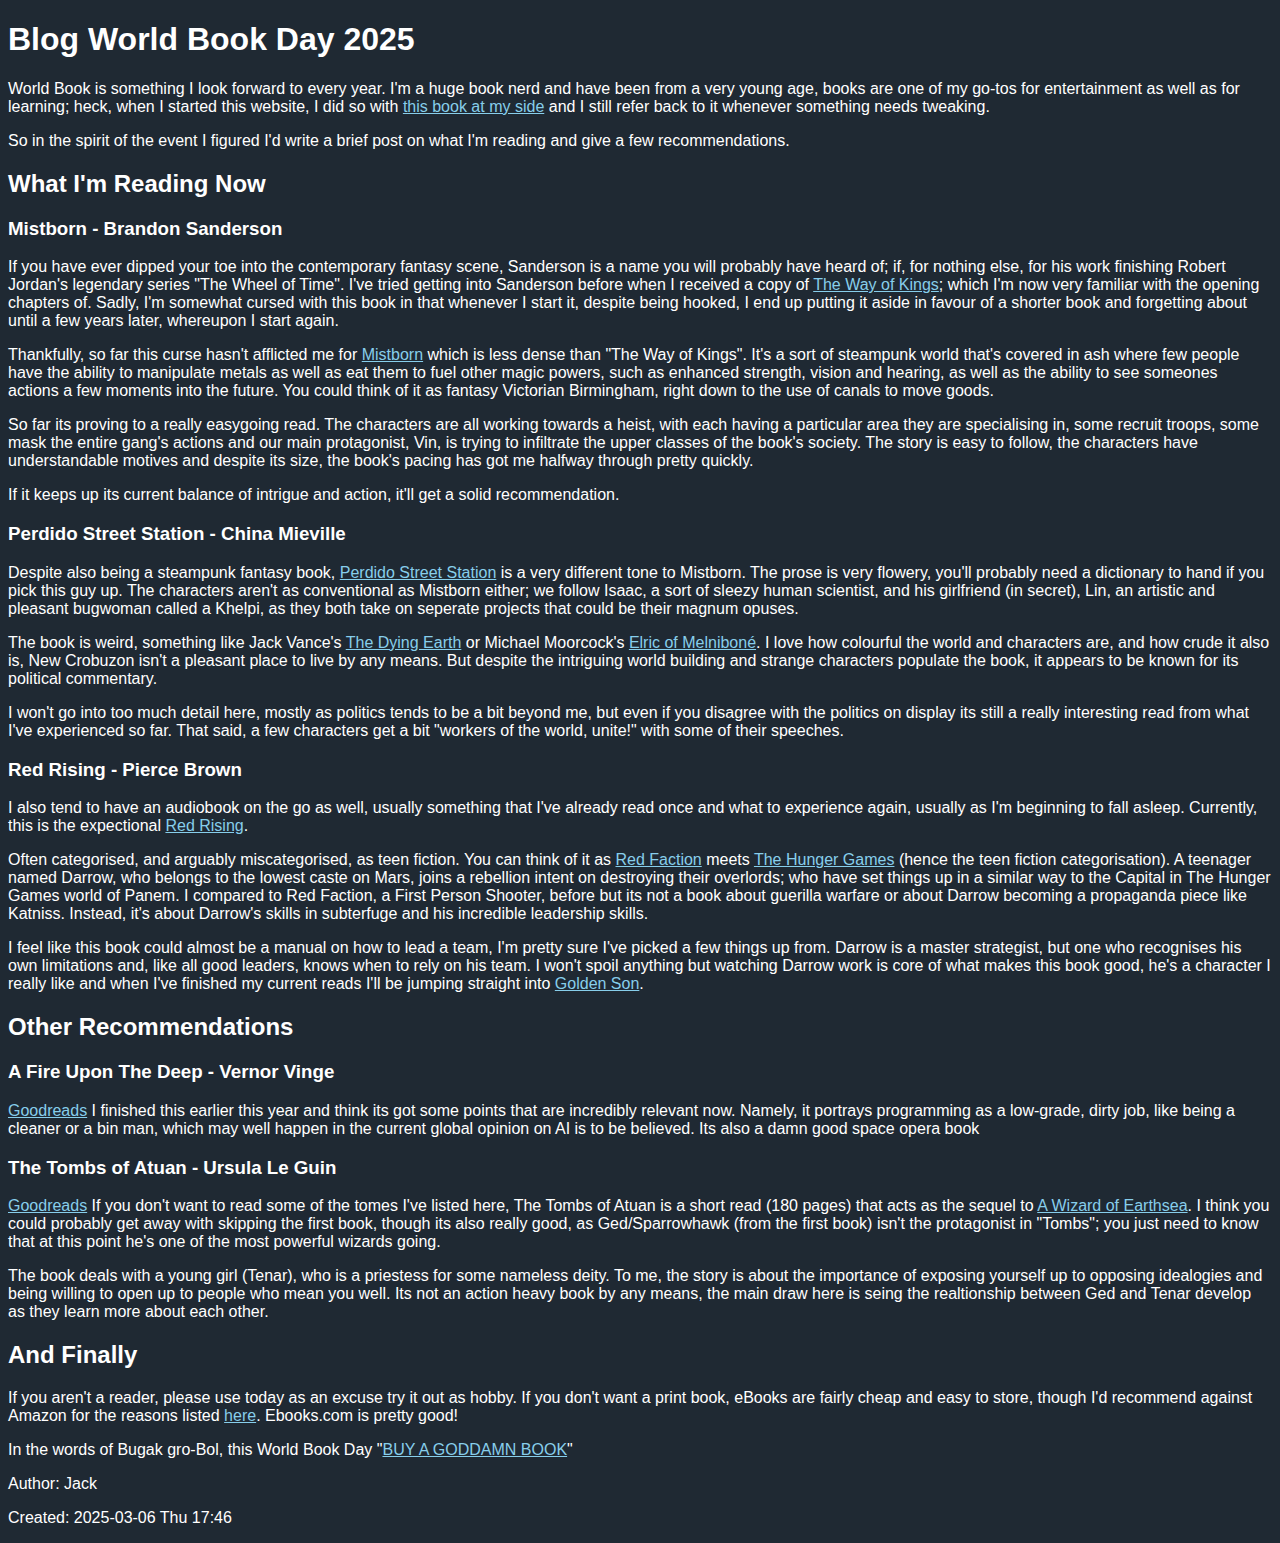
==== blogs/20250306145820-blog_world_book_day_2025.html @ d101bc13 "book day blog" ====
<?xml version="1.0" encoding="utf-8"?>
<!DOCTYPE html PUBLIC "-//W3C//DTD XHTML 1.0 Strict//EN"
"http://www.w3.org/TR/xhtml1/DTD/xhtml1-strict.dtd">
<html xmlns="http://www.w3.org/1999/xhtml" lang="en" xml:lang="en">
<head>
<!-- 2025-03-06 Thu 17:46 -->
<meta http-equiv="Content-Type" content="text/html;charset=utf-8" />
<meta name="viewport" content="width=device-width, initial-scale=1" />
<title>Blog World Book Day 2025</title>
<meta name="author" content="Jack" />
<meta name="generator" content="Org Mode" />
<link rel="stylesheet" href="https://eclecticwizard.github.io/style.css"/>
</head>
<body>
<div id="content" class="content">
<h1 class="title">Blog World Book Day 2025</h1>
<p>
World Book is something I look forward to every year. I'm a huge book nerd and have been from a very young age, books are one of my go-tos for entertainment as well as for learning; heck, when I started this website, I did so with <a href="https://www.amazon.co.uk/HTML-CSS-Design-Build-Websites/dp/1118008189/ref=sr_1_1?crid=3UPIGTLCPYJ1T&amp;dib=eyJ2IjoiMSJ9.[base64].2cSl0Jugo1byg_ldAfWn8v8zU42qn9VVAWWakMK0MWw&amp;dib_tag=se&amp;keywords=html+book&amp;qid=1741273627&amp;sprefix=html+book%2Caps%2C223&amp;sr=8-1">this book at my side</a> and I still refer back to it whenever something needs tweaking.
</p>

<p>
So in the spirit of the event I figured I'd write a brief post on what I'm reading and give a few recommendations.
</p>

<div id="outline-container-org37c8fea" class="outline-2">
<h2 id="org37c8fea">What I'm Reading Now</h2>
<div class="outline-text-2" id="text-org37c8fea">
</div>
<div id="outline-container-org47a7fde" class="outline-3">
<h3 id="org47a7fde">Mistborn - Brandon Sanderson</h3>
<div class="outline-text-3" id="text-org47a7fde">
<p>
If you have ever dipped your toe into the contemporary fantasy scene, Sanderson is a name you will probably have heard of; if, for nothing else, for his work finishing Robert Jordan's legendary series "The Wheel of Time". I've tried getting into Sanderson before when I received a copy of <a href="https://www.goodreads.com/book/show/7235533-the-way-of-kings?ac=1&amp;from_search=true&amp;qid=e7646le1d7&amp;rank=1">The Way of Kings</a>; which I'm now very familiar with the opening chapters of. Sadly, I'm somewhat cursed with this book in that whenever I start it, despite being hooked, I end up putting it aside in favour of a shorter book and forgetting about until a few years later, whereupon I start again.
</p>

<p>
Thankfully, so far this curse hasn't afflicted me for <a href="https://www.goodreads.com/book/show/68428.Mistborn?from_search=true&amp;from_srp=true&amp;qid=A0DGmZXkUj&amp;rank=1">Mistborn</a> which is less dense than "The Way of Kings". It's a sort of steampunk world that's covered in ash where few people have the ability to manipulate metals as well as eat them to fuel other magic powers, such as enhanced strength, vision and hearing, as well as the ability to see someones actions a few moments into the future. You could think of it as fantasy Victorian Birmingham, right down to the use of canals to move goods.
</p>

<p>
So far its proving to a really easygoing read. The characters are all working towards a heist, with each having a particular area they are specialising in, some recruit troops, some mask the entire gang's actions and our main protagonist, Vin, is trying to infiltrate the upper classes of the book's society. The story is easy to follow, the characters have understandable motives and despite its size, the book's pacing has got me halfway through pretty quickly.
</p>

<p>
If it keeps up its current balance of intrigue and action, it'll get a solid recommendation.
</p>
</div>
</div>

<div id="outline-container-org0e2a446" class="outline-3">
<h3 id="org0e2a446">Perdido Street Station - China Mieville</h3>
<div class="outline-text-3" id="text-org0e2a446">
<p>
Despite also being a steampunk fantasy book, <a href="https://www.goodreads.com/book/show/68494.Perdido_Street_Station?ref=nav_sb_ss_1_16">Perdido Street Station</a> is a very different tone to Mistborn. The prose is very flowery, you'll probably need a dictionary to hand if you pick this guy up. The characters aren't as conventional as Mistborn either; we follow Isaac, a sort of sleezy human scientist, and his girlfriend (in secret), Lin, an artistic and pleasant bugwoman called a Khelpi, as they both take on seperate projects that could be their magnum opuses.
</p>

<p>
The book is weird, something like Jack Vance's <a href="https://www.goodreads.com/book/show/951749.The_Dying_Earth?ref=nav_sb_ss_2_13">The Dying Earth</a> or Michael Moorcock's <a href="https://www.goodreads.com/book/show/30036.Elric_of_Melnibon_?ref=nav_sb_ss_1_9">Elric of Melniboné</a>. I love how colourful the world and characters are, and how crude it also is, New Crobuzon isn't a pleasant place to live by any means. But despite the intriguing world building and strange characters populate the book, it appears to be known for its political commentary.
</p>

<p>
I won't go into too much detail here, mostly as politics tends to be a bit beyond me, but even if you disagree with the politics on display its still a really interesting read from what I've experienced so far. That said, a few characters get a bit "workers of the world, unite!" with some of their speeches.
</p>
</div>
</div>

<div id="outline-container-org4c20f60" class="outline-3">
<h3 id="org4c20f60">Red Rising - Pierce Brown</h3>
<div class="outline-text-3" id="text-org4c20f60">
<p>
I also tend to have an audiobook on the go as well, usually something that I've already read once and what to experience again, usually as I'm beginning to fall asleep. Currently, this is the expectional <a href="https://www.goodreads.com/book/show/15839976-red-rising?from_search=true&amp;from_srp=true&amp;qid=i3ViQ98SaW&amp;rank=1">Red Rising</a>.
</p>

<p>
Often categorised, and arguably miscategorised, as teen fiction. You can think of it as <a href="https://www.gog.com/en/game/red_faction">Red Faction</a> meets <a href="https://www.goodreads.com/book/show/2767052-the-hunger-games?ref=nav_sb_ss_1_11">The Hunger Games</a> (hence the teen fiction categorisation). A teenager named Darrow, who belongs to the lowest caste on Mars, joins a rebellion intent on destroying their overlords; who have set things up in a similar way to the Capital in The Hunger Games world of Panem. I compared to Red Faction, a First Person Shooter, before but its not a book about guerilla warfare or about Darrow becoming a propaganda piece like Katniss. Instead, it's about Darrow's skills in subterfuge and his incredible leadership skills.
</p>

<p>
I feel like this book could almost be a manual on how to lead a team, I'm pretty sure I've picked a few things up from. Darrow is a master strategist, but one who recognises his own limitations and, like all good leaders, knows when to rely on his team. I won't spoil anything but watching Darrow work is core of what makes this book good, he's a character I really like and when I've finished my current reads I'll be jumping straight into <a href="https://www.goodreads.com/book/show/18966819-golden-son?ref=nav_sb_ss_1_10">Golden Son</a>.
</p>
</div>
</div>
</div>

<div id="outline-container-orgf3a8f6d" class="outline-2">
<h2 id="orgf3a8f6d">Other Recommendations</h2>
<div class="outline-text-2" id="text-orgf3a8f6d">
</div>
<div id="outline-container-org476fca4" class="outline-3">
<h3 id="org476fca4">A Fire Upon The Deep - Vernor Vinge</h3>
<div class="outline-text-3" id="text-org476fca4">
<p>
<a href="https://www.goodreads.com/book/show/77711.A_Fire_Upon_the_Deep?ref=nav_sb_ss_1_16">Goodreads</a>
I finished this earlier this year and think its got some points that are incredibly relevant now. Namely, it portrays programming as a low-grade, dirty job, like being a cleaner or a bin man, which may well happen in the current global opinion on AI is to be believed. Its also a damn good space opera book
</p>
</div>
</div>

<div id="outline-container-orge294c23" class="outline-3">
<h3 id="orge294c23">The Tombs of Atuan - Ursula Le Guin</h3>
<div class="outline-text-3" id="text-orge294c23">
<p>
<a href="https://www.goodreads.com/book/show/13662.The_Tombs_of_Atuan?ref=nav_sb_ss_2_13">Goodreads</a>
If you don't want to read some of the tomes I've listed here, The Tombs of Atuan is a short read (180 pages) that acts as the sequel to <a href="https://www.goodreads.com/book/show/13642.A_Wizard_of_Earthsea">A Wizard of Earthsea</a>. I think you could probably get away with skipping the first book, though its also really good, as Ged/Sparrowhawk (from the first book) isn't the protagonist in "Tombs"; you just need to know that at this point he's one of the most powerful wizards going.
</p>

<p>
The book deals with a young girl (Tenar), who is a priestess for some nameless deity. To me, the story is about the importance of exposing yourself up to opposing idealogies and being willing to open up to people who mean you well. Its not an action heavy book by any means, the main draw here is seing the realtionship between Ged and Tenar develop as they learn more about each other.
</p>
</div>
</div>
</div>


<div id="outline-container-orgcde8220" class="outline-2">
<h2 id="orgcde8220">And Finally</h2>
<div class="outline-text-2" id="text-orgcde8220">
<p>
If you aren't a reader, please use today as an excuse try it out as hobby. If you don't want a print book, eBooks are fairly cheap and easy to store, though I'd recommend against Amazon for the reasons listed <a href="https://youtu.be/KMoCzeGnIss?si=viMGNjtSwP-YGv-1">here</a>. Ebooks.com is pretty good!
</p>

<p>
In the words of Bugak gro-Bol, this World Book Day "<a href="https://www.youtube.com/watch?v=rJuEyq7xWVw">BUY A GODDAMN BOOK</a>"
</p>
</div>
</div>
</div>
<div id="postamble" class="status">
<p class="author">Author: Jack</p>
<p class="date">Created: 2025-03-06 Thu 17:46</p>
</div>
</body>
</html>
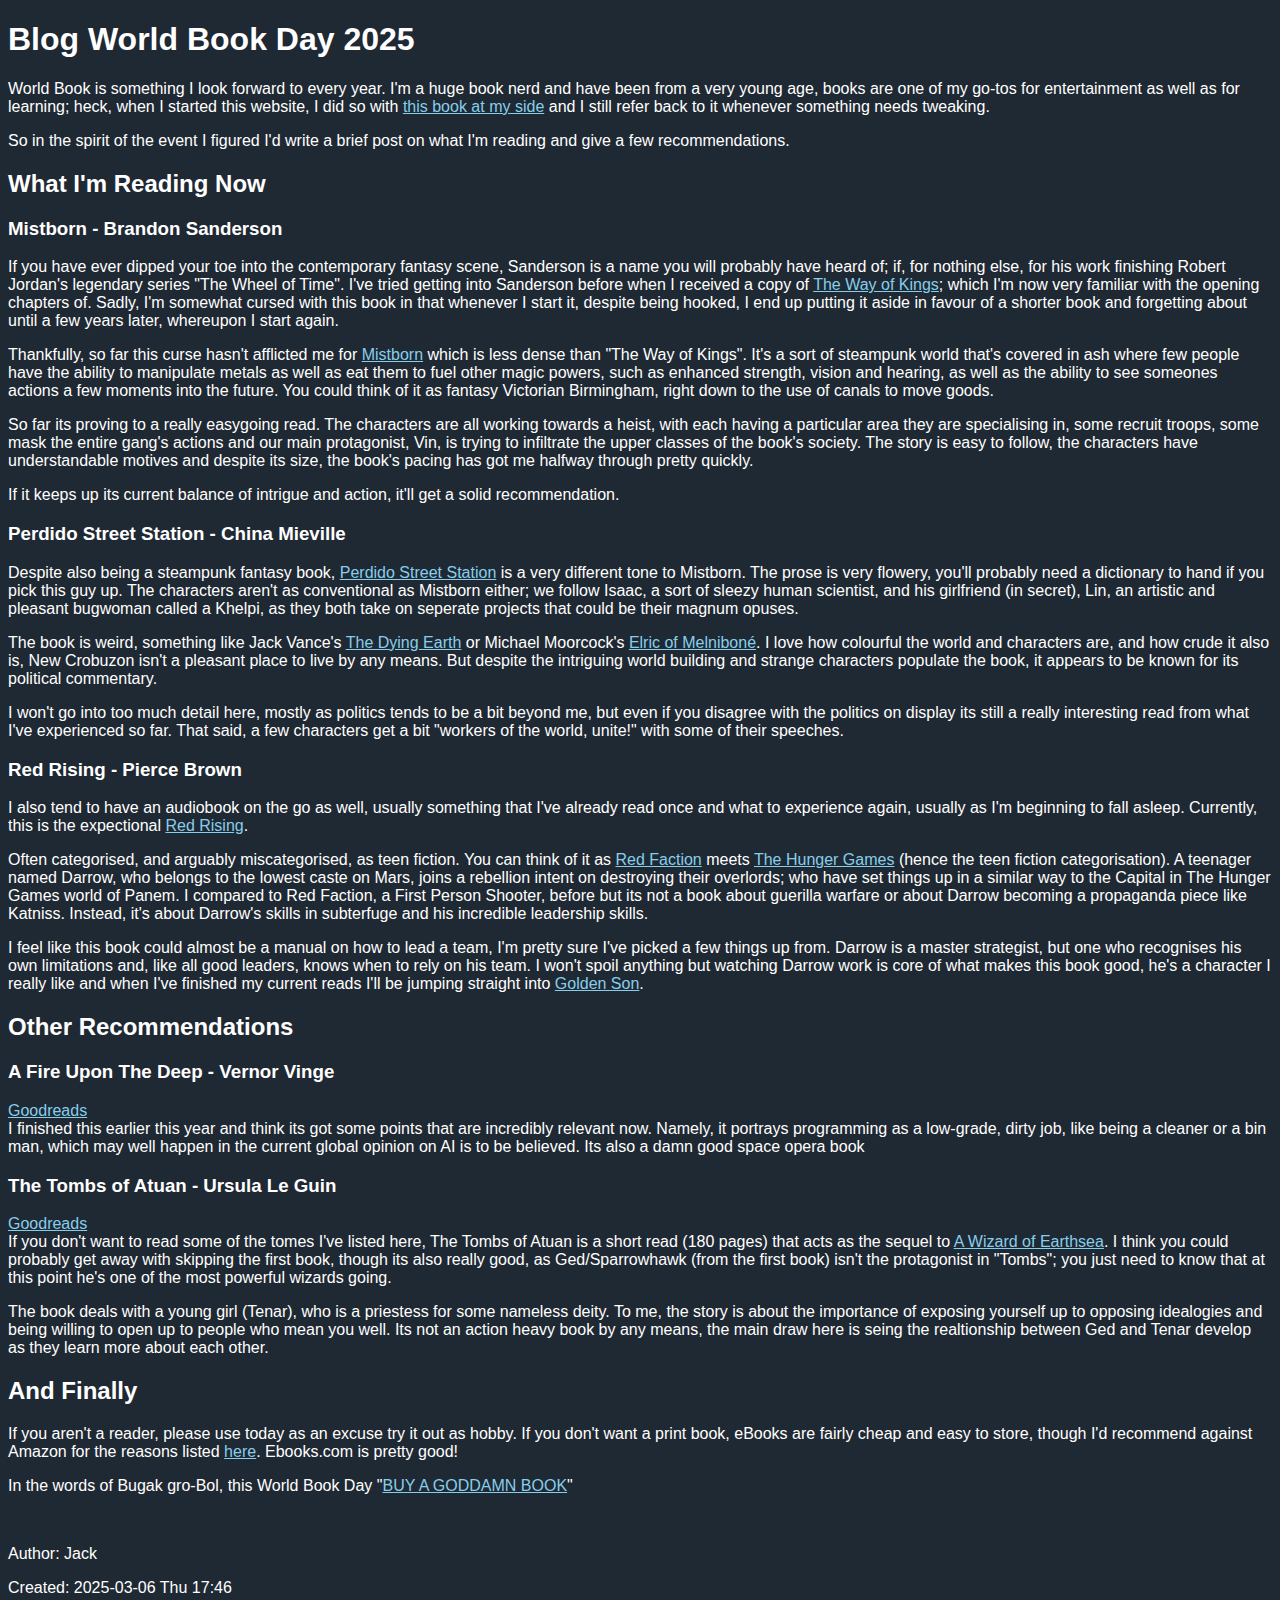
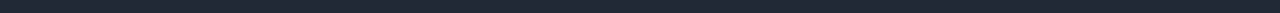
==== commit 13ae4721: "Update 20250306145820-blog_world_book_day_2025.html" ====
--- a/blogs/20250306145820-blog_world_book_day_2025.html
+++ b/blogs/20250306145820-blog_world_book_day_2025.html
@@ -90,7 +90,7 @@
 <h3 id="org476fca4">A Fire Upon The Deep - Vernor Vinge</h3>
 <div class="outline-text-3" id="text-org476fca4">
 <p>
-<a href="https://www.goodreads.com/book/show/77711.A_Fire_Upon_the_Deep?ref=nav_sb_ss_1_16">Goodreads</a>
+<a href="https://www.goodreads.com/book/show/77711.A_Fire_Upon_the_Deep?ref=nav_sb_ss_1_16">Goodreads</a> <br  />
 I finished this earlier this year and think its got some points that are incredibly relevant now. Namely, it portrays programming as a low-grade, dirty job, like being a cleaner or a bin man, which may well happen in the current global opinion on AI is to be believed. Its also a damn good space opera book
 </p>
 </div>
@@ -100,7 +100,7 @@
 <h3 id="orge294c23">The Tombs of Atuan - Ursula Le Guin</h3>
 <div class="outline-text-3" id="text-orge294c23">
 <p>
-<a href="https://www.goodreads.com/book/show/13662.The_Tombs_of_Atuan?ref=nav_sb_ss_2_13">Goodreads</a>
+<a href="https://www.goodreads.com/book/show/13662.The_Tombs_of_Atuan?ref=nav_sb_ss_2_13">Goodreads</a> <br  />
 If you don't want to read some of the tomes I've listed here, The Tombs of Atuan is a short read (180 pages) that acts as the sequel to <a href="https://www.goodreads.com/book/show/13642.A_Wizard_of_Earthsea">A Wizard of Earthsea</a>. I think you could probably get away with skipping the first book, though its also really good, as Ged/Sparrowhawk (from the first book) isn't the protagonist in "Tombs"; you just need to know that at this point he's one of the most powerful wizards going.
 </p>
 
@@ -122,6 +122,7 @@
 <p>
 In the words of Bugak gro-Bol, this World Book Day "<a href="https://www.youtube.com/watch?v=rJuEyq7xWVw">BUY A GODDAMN BOOK</a>"
 </p>
+  <br  />
 </div>
 </div>
 </div>
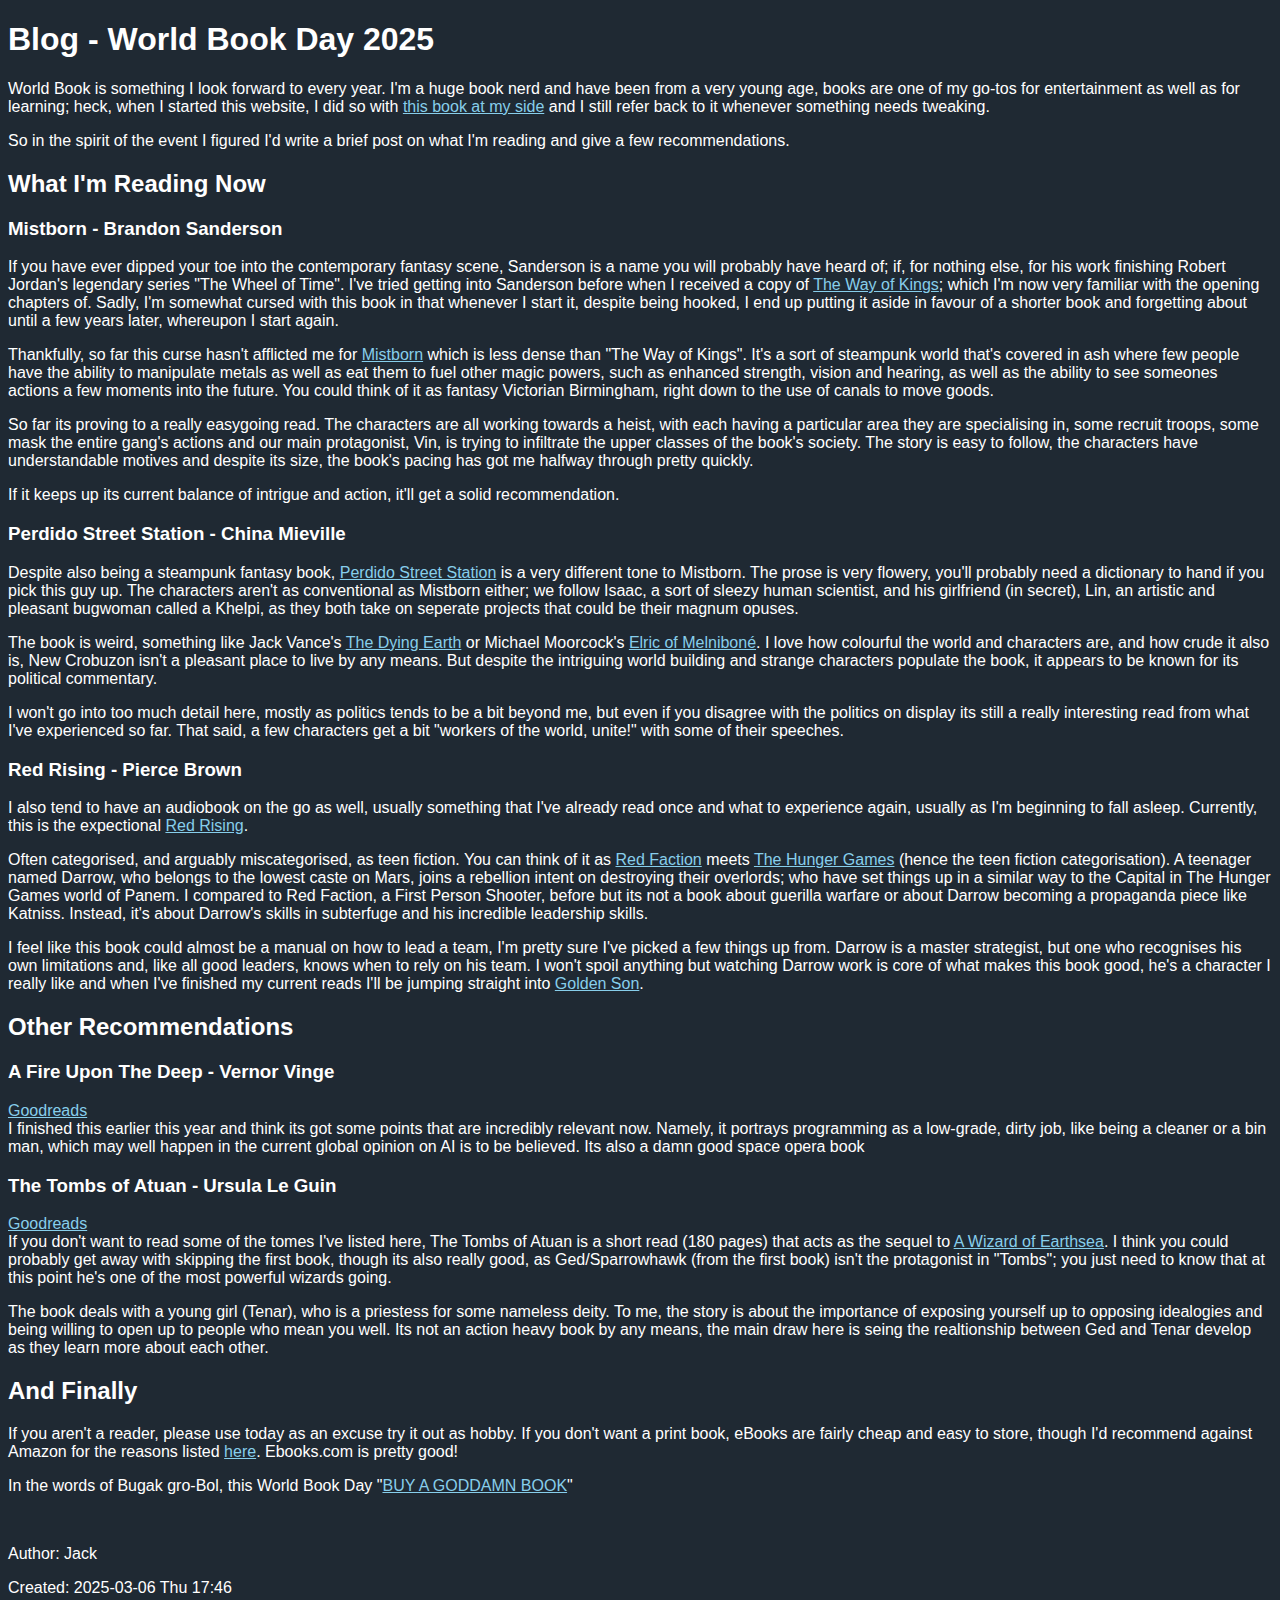
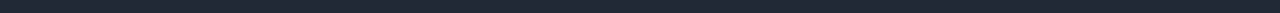
==== commit ad488be3: "Update 20250306145820-blog_world_book_day_2025.html" ====
--- a/blogs/20250306145820-blog_world_book_day_2025.html
+++ b/blogs/20250306145820-blog_world_book_day_2025.html
@@ -13,7 +13,7 @@
 </head>
 <body>
 <div id="content" class="content">
-<h1 class="title">Blog World Book Day 2025</h1>
+<h1 class="title">Blog - World Book Day 2025</h1>
 <p>
 World Book is something I look forward to every year. I'm a huge book nerd and have been from a very young age, books are one of my go-tos for entertainment as well as for learning; heck, when I started this website, I did so with <a href="https://www.amazon.co.uk/HTML-CSS-Design-Build-Websites/dp/1118008189/ref=sr_1_1?crid=3UPIGTLCPYJ1T&amp;dib=eyJ2IjoiMSJ9.[base64].2cSl0Jugo1byg_ldAfWn8v8zU42qn9VVAWWakMK0MWw&amp;dib_tag=se&amp;keywords=html+book&amp;qid=1741273627&amp;sprefix=html+book%2Caps%2C223&amp;sr=8-1">this book at my side</a> and I still refer back to it whenever something needs tweaking.
 </p>
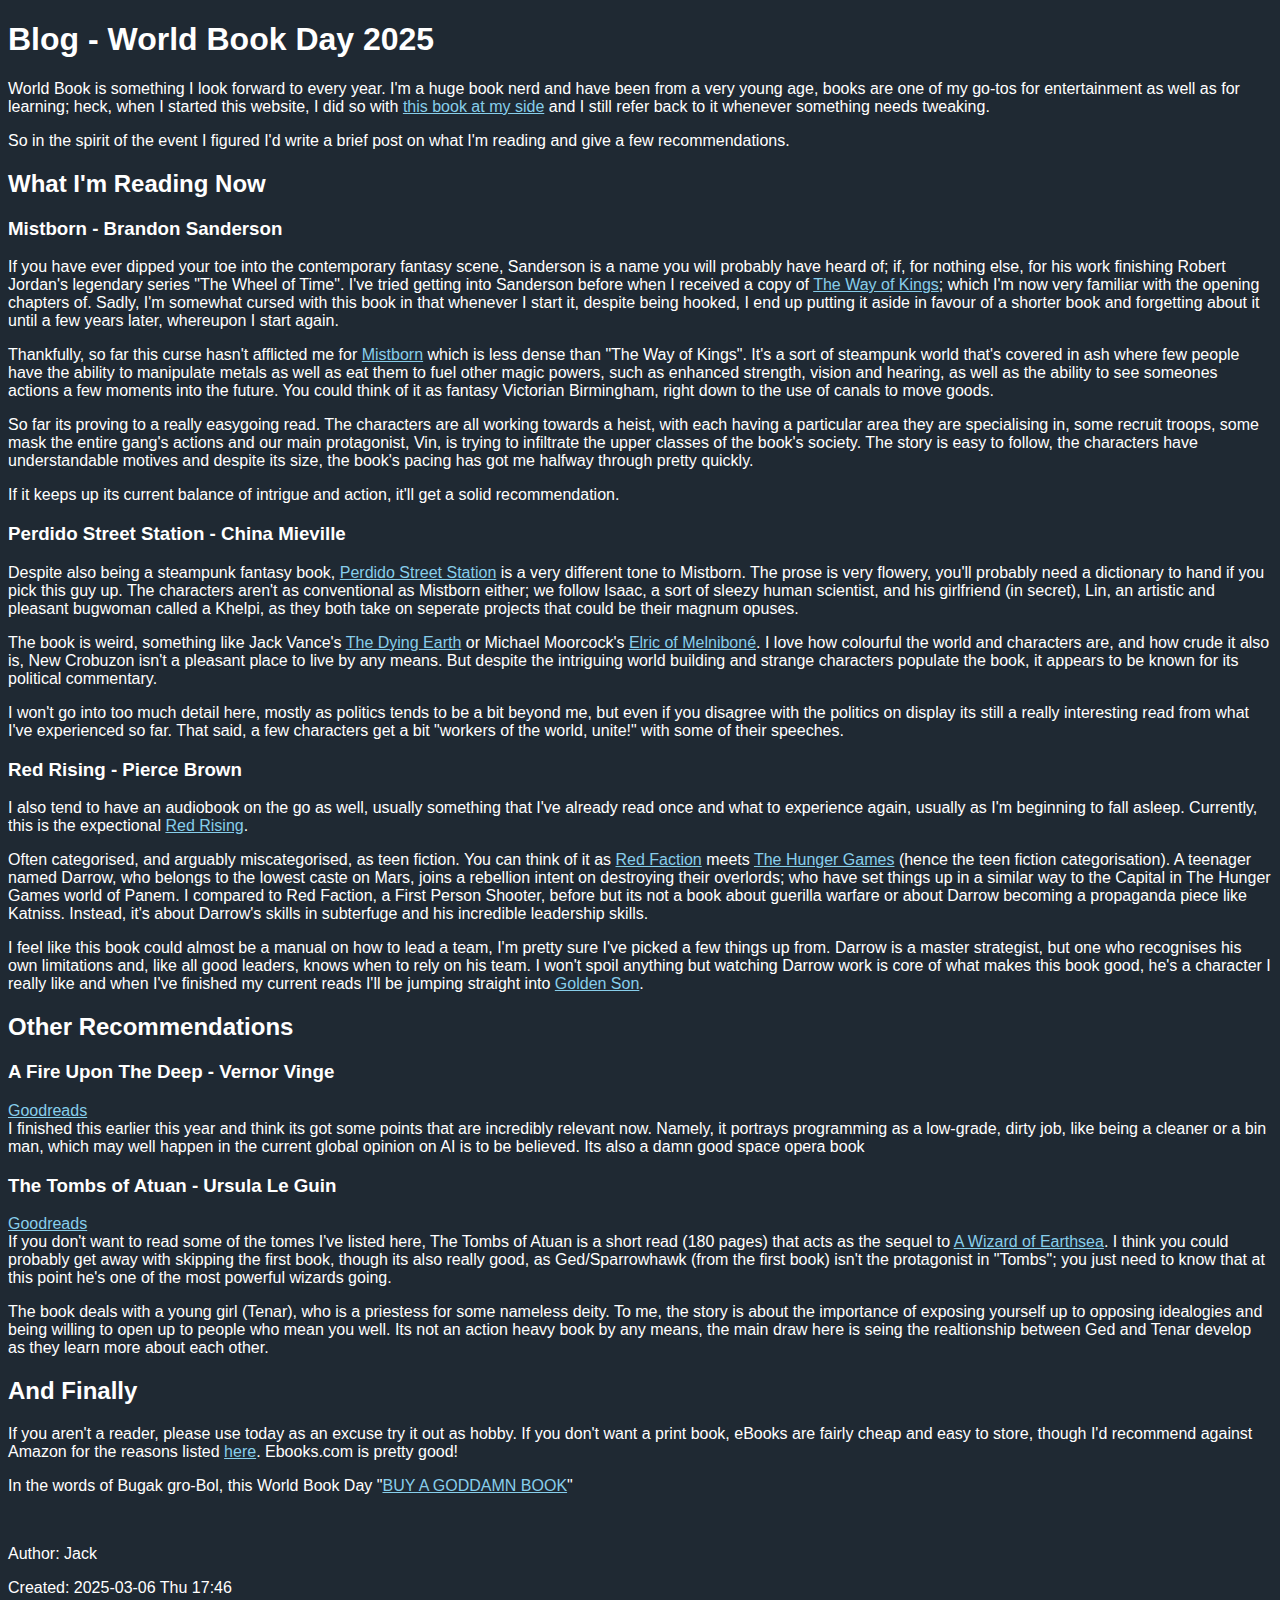
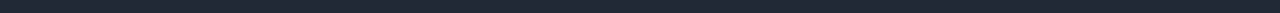
==== commit 83d2b0fd: "Update 20250306145820-blog_world_book_day_2025.html" ====
--- a/blogs/20250306145820-blog_world_book_day_2025.html
+++ b/blogs/20250306145820-blog_world_book_day_2025.html
@@ -30,7 +30,7 @@
 <h3 id="org47a7fde">Mistborn - Brandon Sanderson</h3>
 <div class="outline-text-3" id="text-org47a7fde">
 <p>
-If you have ever dipped your toe into the contemporary fantasy scene, Sanderson is a name you will probably have heard of; if, for nothing else, for his work finishing Robert Jordan's legendary series "The Wheel of Time". I've tried getting into Sanderson before when I received a copy of <a href="https://www.goodreads.com/book/show/7235533-the-way-of-kings?ac=1&amp;from_search=true&amp;qid=e7646le1d7&amp;rank=1">The Way of Kings</a>; which I'm now very familiar with the opening chapters of. Sadly, I'm somewhat cursed with this book in that whenever I start it, despite being hooked, I end up putting it aside in favour of a shorter book and forgetting about until a few years later, whereupon I start again.
+If you have ever dipped your toe into the contemporary fantasy scene, Sanderson is a name you will probably have heard of; if, for nothing else, for his work finishing Robert Jordan's legendary series "The Wheel of Time". I've tried getting into Sanderson before when I received a copy of <a href="https://www.goodreads.com/book/show/7235533-the-way-of-kings?ac=1&amp;from_search=true&amp;qid=e7646le1d7&amp;rank=1">The Way of Kings</a>; which I'm now very familiar with the opening chapters of. Sadly, I'm somewhat cursed with this book in that whenever I start it, despite being hooked, I end up putting it aside in favour of a shorter book and forgetting about it until a few years later, whereupon I start again.
 </p>
 
 <p>
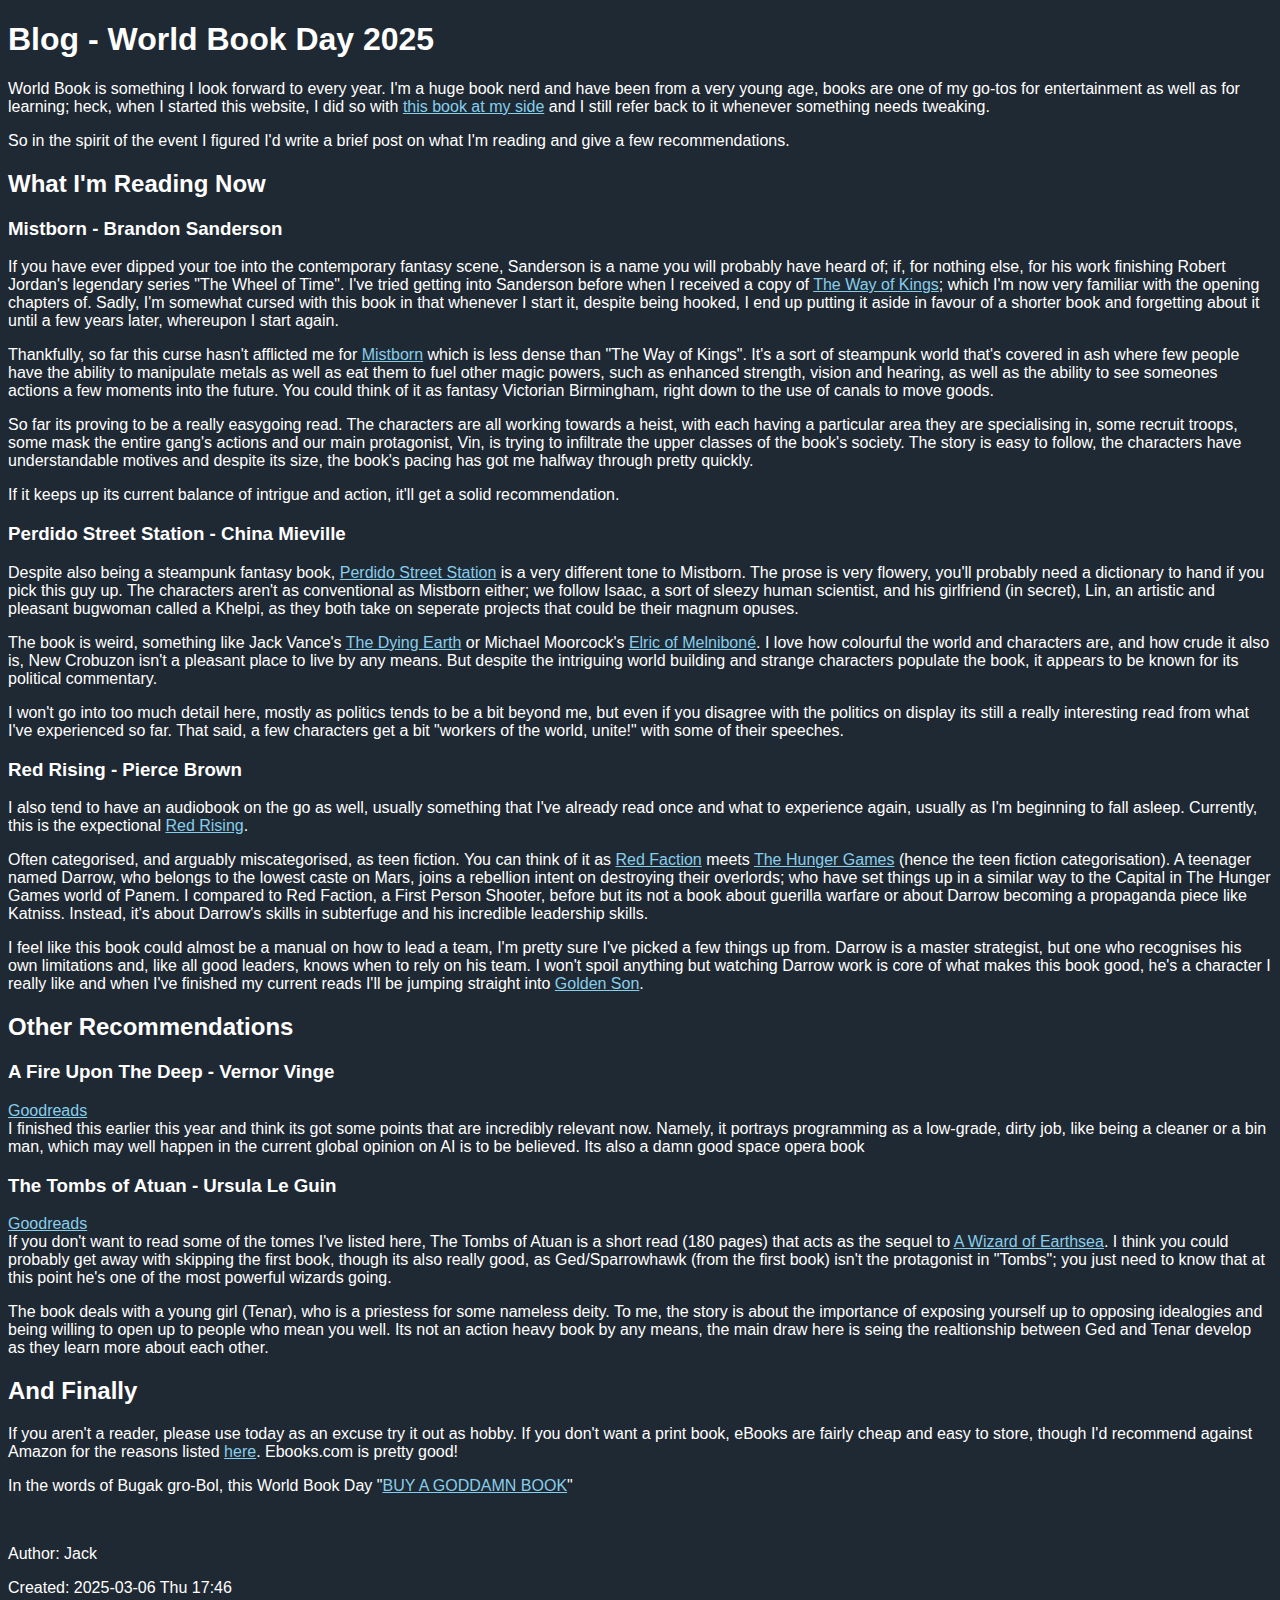
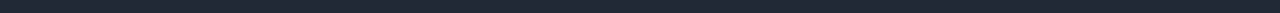
==== commit ccbf4af1: "Update 20250306145820-blog_world_book_day_2025.html" ====
--- a/blogs/20250306145820-blog_world_book_day_2025.html
+++ b/blogs/20250306145820-blog_world_book_day_2025.html
@@ -38,7 +38,7 @@
 </p>
 
 <p>
-So far its proving to a really easygoing read. The characters are all working towards a heist, with each having a particular area they are specialising in, some recruit troops, some mask the entire gang's actions and our main protagonist, Vin, is trying to infiltrate the upper classes of the book's society. The story is easy to follow, the characters have understandable motives and despite its size, the book's pacing has got me halfway through pretty quickly.
+So far its proving to be a really easygoing read. The characters are all working towards a heist, with each having a particular area they are specialising in, some recruit troops, some mask the entire gang's actions and our main protagonist, Vin, is trying to infiltrate the upper classes of the book's society. The story is easy to follow, the characters have understandable motives and despite its size, the book's pacing has got me halfway through pretty quickly.
 </p>
 
 <p>
